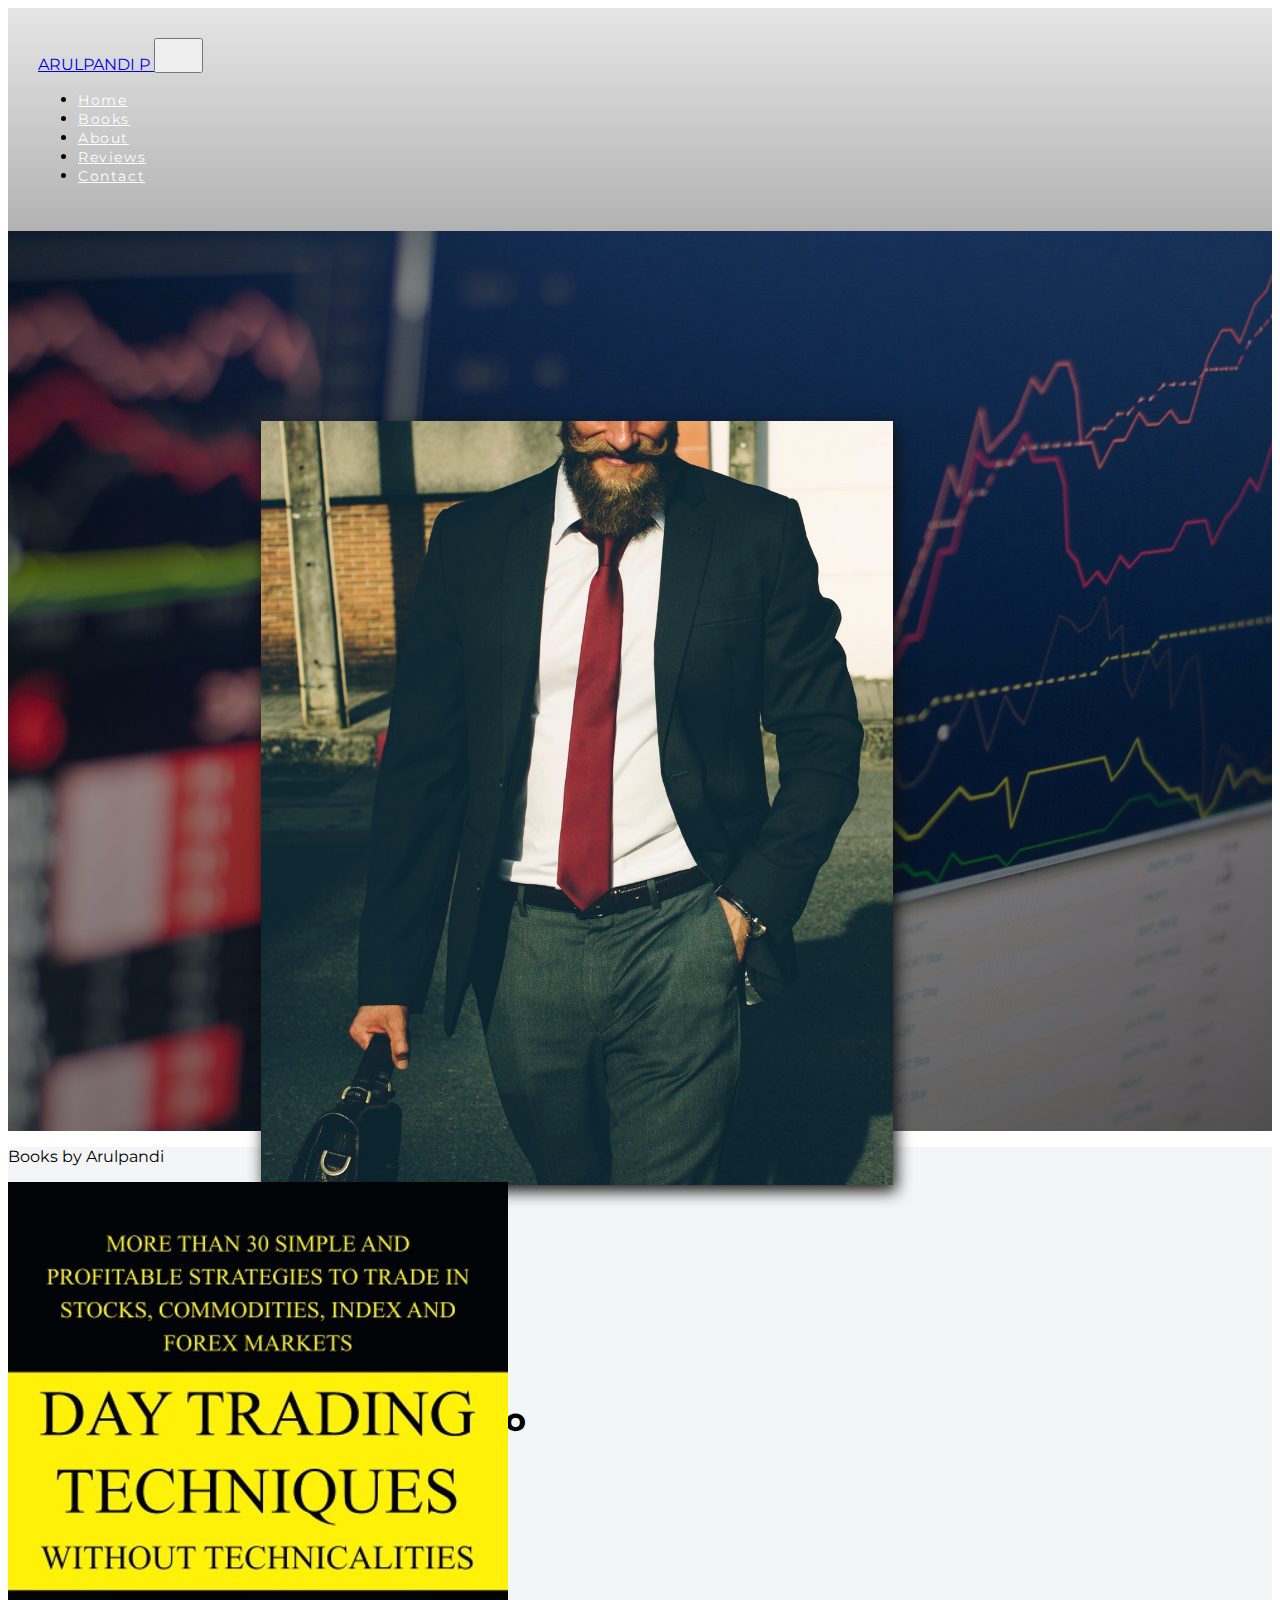
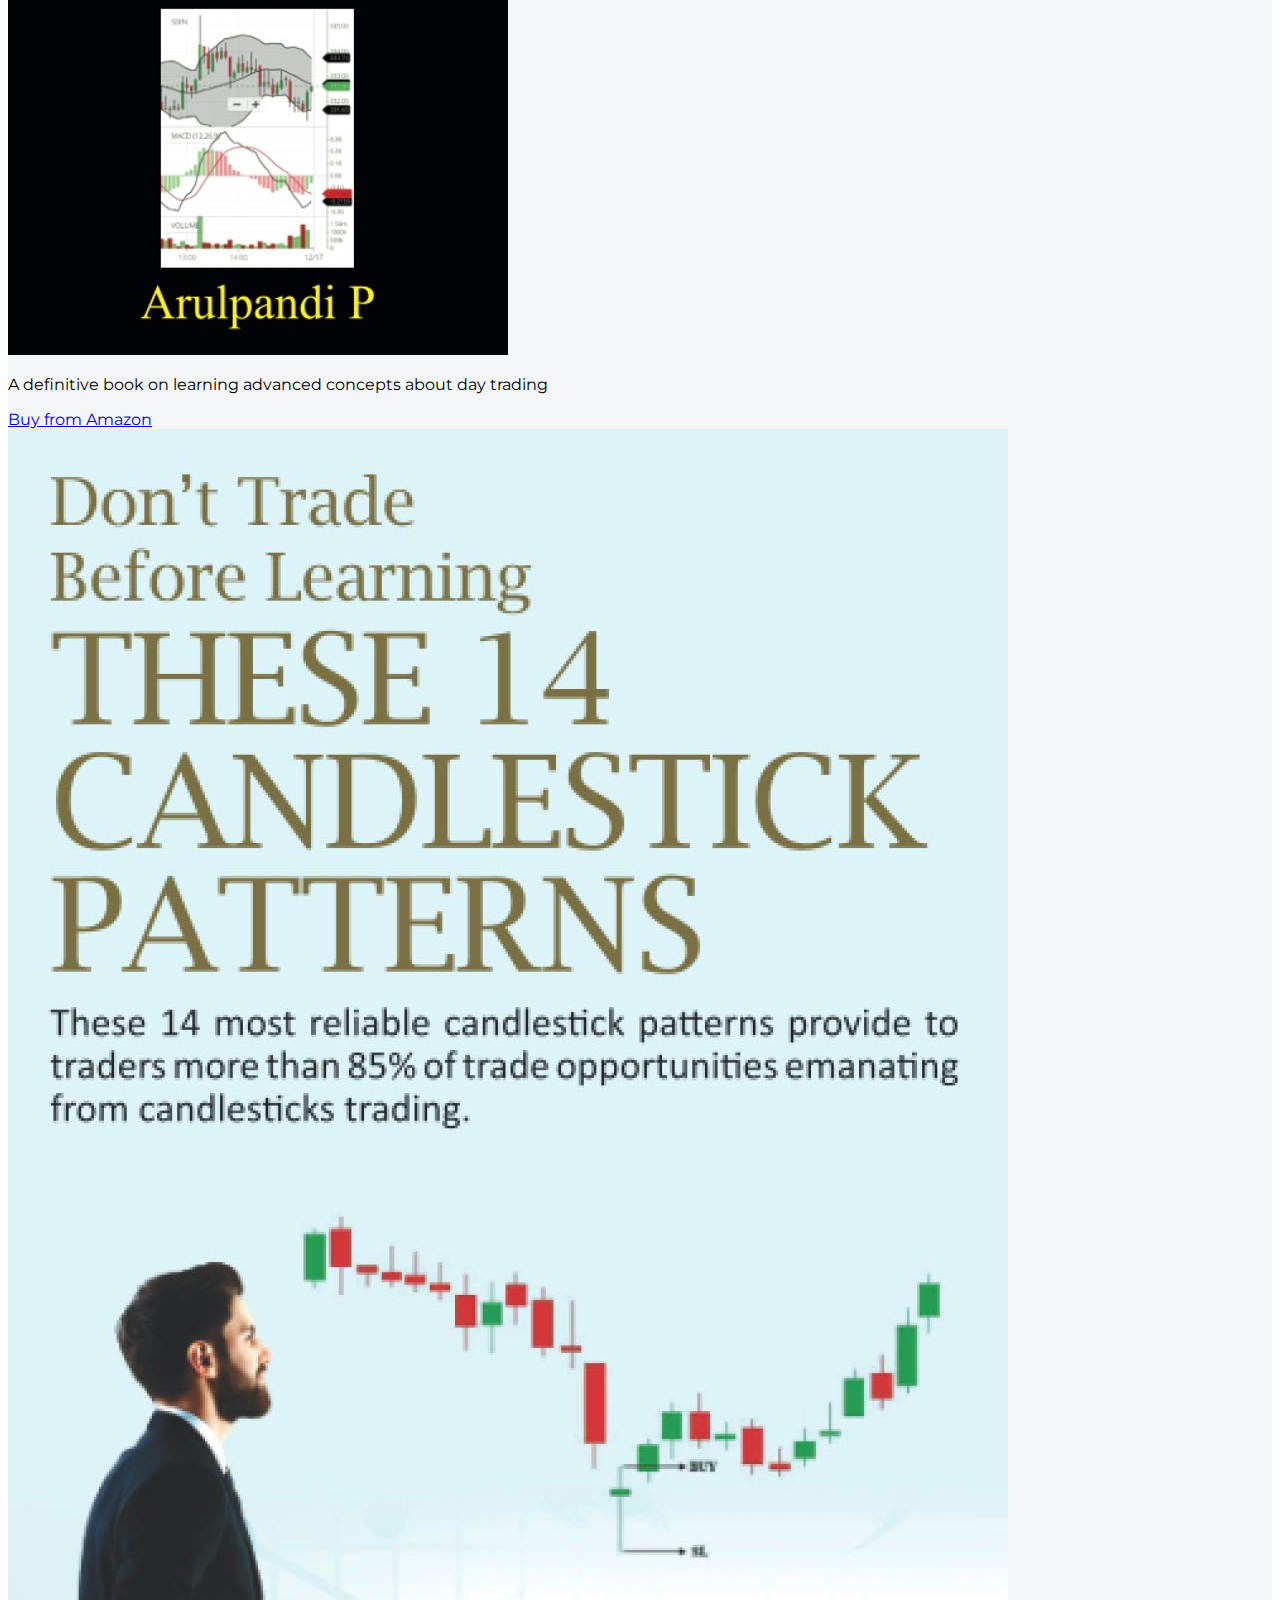
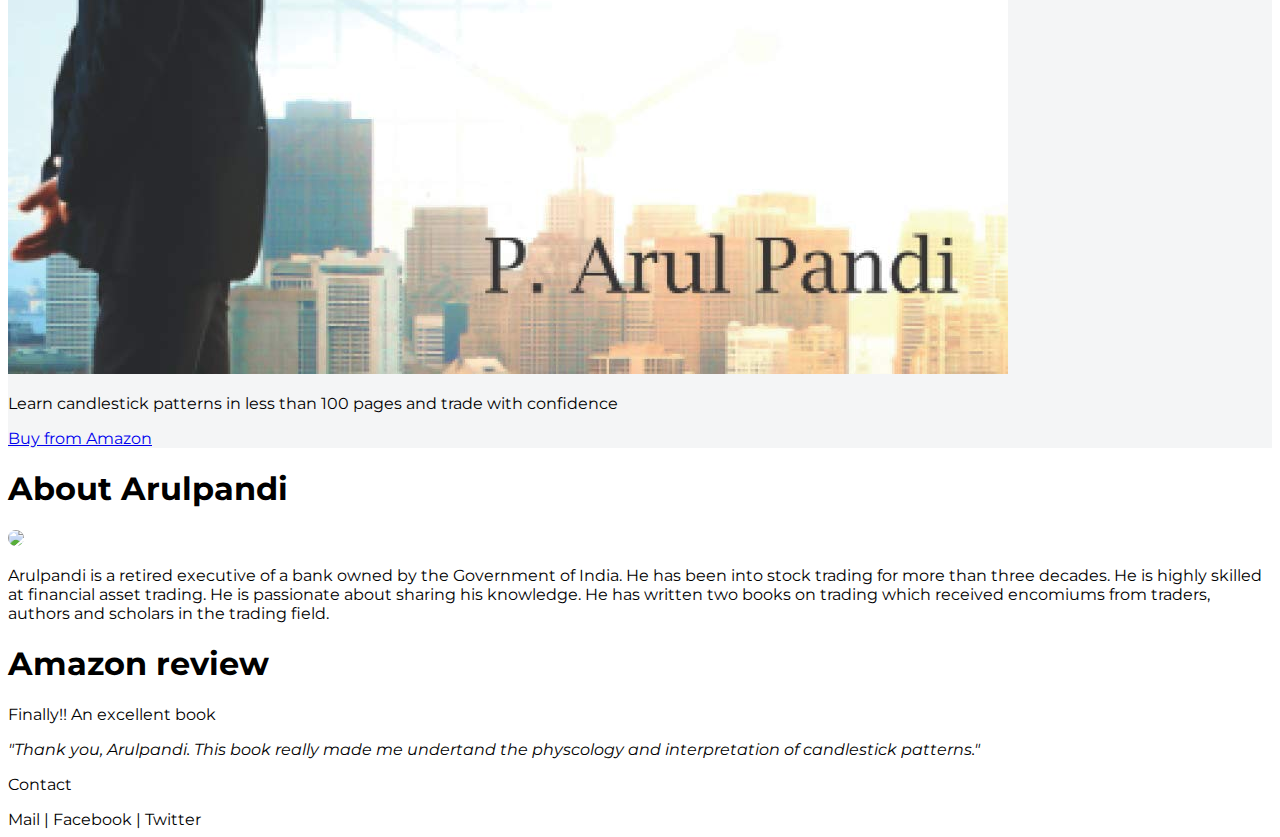
==== Author Arulpandi/index.html @ 9d781ee5 "author arulpandi webdesign" ====
<!DOCTYPE html>
<html lang="en">
<head>
  <meta charset="UTF-8">
  <meta name="viewport" content="width=device-width, initial-scale=1.0">
  <meta http-equiv="X-UA-Compatible" content="ie=edge">
  <link rel="icon" href="images/title-img.png">
  <link rel="stylesheet" href="https://stackpath.bootstrapcdn.com/bootstrap/4.1.0/css/bootstrap.min.css" integrity="sha384-9gVQ4dYFwwWSjIDZnLEWnxCjeSWFphJiwGPXr1jddIhOegiu1FwO5qRGvFXOdJZ4" crossorigin="anonymous">
  <script defer src="https://use.fontawesome.com/releases/v5.0.10/js/all.js" integrity="sha384-slN8GvtUJGnv6ca26v8EzVaR9DC58QEwsIk9q1QXdCU8Yu8ck/tL/5szYlBbqmS+" crossorigin="anonymous"></script>
  <link href="https://fonts.googleapis.com/css?family=Montserrat" rel="stylesheet">
  <link rel="stylesheet" href="style.css">
  <title>Arulpandi</title>
</head>
<body>
  
  <!-- Header contains the background image and navbar-->
  <!-- navbar -->
  <nav class="navbar navbar-expand-lg fixed-top nav-menu">
    <!-- navbar brand begin -->
    <a href="#" class="navbar-brand text-light">
      <span class="h2 font-weight-bold">A</span>RULPANDI <span class="h2 font-weight-bold">P</span>
    </a>
    <!-- navbar brand end -->

    <!-- hamburger menu button begin -->
    <button type="button" class="navbar-toggler nav-button" data-toggle="collapse" data-target="#myNavbar" >
      <div class="bg-light line1"></div>
      <div class="bg-light line2"></div>
      <div class="bg-light line3"></div>
    </button>
    <!-- End of hamburger menu  -->

    <!-- Navbar menu items -->
    <div class="collapse navbar-collapse justify-content-end font-weight-bold text-uppercase" id="myNavbar">
      <ul class="navbar-nav">
        <li class="nav-item">
          <a href="#home" class="nav-link m-2 menu-item">Home</a>
        </li>
        <li class="nav-item">
          <a href="#books" class="nav-link m-2 menu-item">Books</a>
        </li>
        <li class="nav-item">
          <a href="#about" class="nav-link m-2 menu-item">About</a>
        </li>
        <li class="nav-item">
          <a href="#reviews" class="nav-link m-2 menu-item">Reviews</a>
        </li>
        <li class="nav-item">
          <a href="#contact" class="nav-link m-2 menu-item">Contact</a>
        </li>
      </ul>
    </div>
    <!-- End of Navbar menu items -->
  </nav>
  <!-- end of navbar  -->

  <div class="container-fluid" id="home">
    <div class="row header--container">
      <div class="col-md-6 text-md-right text-center align-self-md-center align-self-end text-light">
        <img class="banner--photo" src="images/business.jpeg">            
      </div>
      <div class="col-md-6 text-md-left text-center align-self-md-center align-self-start text-light">
          <h1 class="display-5 banner--text">I'll teach you to trade like a <span class="display-4">Pro</span></h1>
      </div>
    </div>
  </div>

  <section>
    <div class="container-fluid" style="background-color: rgb(244,245,246);" id="books">
      <div class="row p-5">
        <div class="col">
          <p class="display-4 text-center">Books by Arulpandi</p>
        </div>
      </div>
      <div class="row pb-5">
        <div class="col-md-6 pb-5">
          <div class="card w-75 m-auto">
            <img class= "card-img-top" src="images/book1.jpeg"  alt="book 1">
            <div class="card-body text-center">
              <p class="card-text">A definitive book on learning advanced concepts about day trading</p>
              <a href="https://www.amazon.com/Day-Trading-Techniques-Without-Technicalities-ebook/dp/B08BS3DQZN/ref=sr_1_4?dchild=1&qid=1627945131&sr=8-4" class="btn btn-primary">Buy from Amazon</a>
            </div>
          </div>
        </div>

        <div class="col-md-6">
          <div class="card w-75 m-auto">
            <img class= "card-img-top" src="images/book2.jpeg" alt="book 1">
            <div class="card-body text-center">
              <p class="card-text">Learn candlestick patterns in less than 100 pages and trade with confidence</p>
              <a href="https://www.amazon.com/gp/product/B08TJ3BPJZ/ref=dbs_a_def_rwt_hsch_vapi_tkin_p1_i0" class="btn btn-primary">Buy from Amazon</a>
            </div>
          </div>
        </div>

      </div>
    </div>  
</section>

<section>
  <div class="container" id="about">
    <div class="row">
      <div class="col m-3">
        <h1 class="display-4 text-center">About Arulpandi</h1>
      </div>
    </div>
    <div class="row">
      <div class="col-md-4 m-auto">
        <img src="images/solo2.JPG" class="img--about w-md-75 p-3">
      </div>
      <div class="col-md-8 p-5 text-md-left text-center">
        <p class="lead">Arulpandi is a retired executive of a bank owned by the Government of India. He has been into stock trading for more than
          three decades. He is highly skilled at financial asset trading. He is passionate about sharing his knowledge. He has written two books on 
          trading which received encomiums from traders, authors and scholars in the trading field.
        </p>
      </div>
    </div>
  </div>
</section>

<section>
  <div class="container-fluid" id="reviews">
    <div class="row bg-warning">
      <div class="col">
        <h1 class="display-4 text-muted text-center m-5">Amazon review</h1>
        <p class="h4 p-2">Finally!! An excellent book</p>
        <p class="p-2 text-center"><em>"Thank you, Arulpandi. This book really made me undertand the physcology and interpretation of candlestick patterns."</em></p>
      </div>
    </div>
  </div>
</section>

<footer id="contact">
  <p class="h3 text-center m-3">Contact</p>
  <div class="text-center mb-3">
    Mail | Facebook | Twitter
  </div>
</footer>

  <script src="https://code.jquery.com/jquery-3.6.0.js" integrity="sha256-H+K7U5CnXl1h5ywQfKtSj8PCmoN9aaq30gDh27Xc0jk=" crossorigin="anonymous"></script>
  <script src="https://cdnjs.cloudflare.com/ajax/libs/popper.js/1.14.0/umd/popper.min.js" integrity="sha384-cs/chFZiN24E4KMATLdqdvsezGxaGsi4hLGOzlXwp5UZB1LY//20VyM2taTB4QvJ" crossorigin="anonymous"></script>
  <script src="https://stackpath.bootstrapcdn.com/bootstrap/4.1.0/js/bootstrap.min.js" integrity="sha384-uefMccjFJAIv6A+rW+L4AHf99KvxDjWSu1z9VI8SKNVmz4sk7buKt/6v9KI65qnm" crossorigin="anonymous"></script>
  <script src="script.js"></script>
</body>
</html>
---- Author Arulpandi/style.css ----
body {
  font-family: 'Montserrat', sans-serif;
}

.nav-menu {
  background: linear-gradient(rgba(0,0,0,0.1), rgba(0,0,0,0.3));
  padding: 30px;
  transition: all .4s;
}

.menu-item {
  font-size: 0.9rem;
  letter-spacing: 0.1rem;
  color: white;
  transition: color .8s;
}

/*To create the three lines of the hamburger icon */
.line1, .line2, .line3 { 
  width: 23px;
  height: 3px;
  margin: 5px;
}

/*To converte the hamburger button's three lines to two line cross button */
.change .line1  { 
  transform: rotate(-45deg) translate(-5px, 6px);
  transition: all .4s;
}
.change .line2 {
  opacity: 0;
}
.change .line3 {
  transform: rotate(45deg) translate(-5px, -6px);
  transition: all .4s;
}

/* Apply the following to the nav tag once the scroll value reaches 200 and above.*/
.nav-scroll {
  /*Reduce the top/bottom padding to 0px. Leave the left/right padding as 30px */
  padding: 0px 30px; 
  background: linear-gradient(rgba(0,0,0,.6), rgba(0,0,0,.7));
  transition: all .4s;
}

.header--container {
  height: 100vh;
  background: linear-gradient(rgba(0,0,0,.3), rgba(0,0,0,.5)), url(images/header-main.jpg);
  background-repeat: no-repeat;
  background-position-x: center;
  background-position-y: center;
  background-size: cover; 
}

.banner--photo {
  margin: 15% 20%;
  animation-name: anim;
  animation-duration: 2s;
  max-width: 50%;
  min-width: 40%;
  box-shadow: 3px 6px 15px #111;
}

.banner--text{
  animation-name: anim;
  animation-duration: 2s;
  animation-delay: .7s; 
  animation-fill-mode: backwards; 
}

@keyframes anim {
  0% { /* starting point */
    transform: translateX(-100px);
    opacity: 0; /*hides the element */
  }
  100% { /* end point*/
    transform: translateX(0);
    opacity: 1;
  }
}

.img--about {
  border-radius: 50%;
  width: 100%;
}

.img--card {
  width: 70%;
}
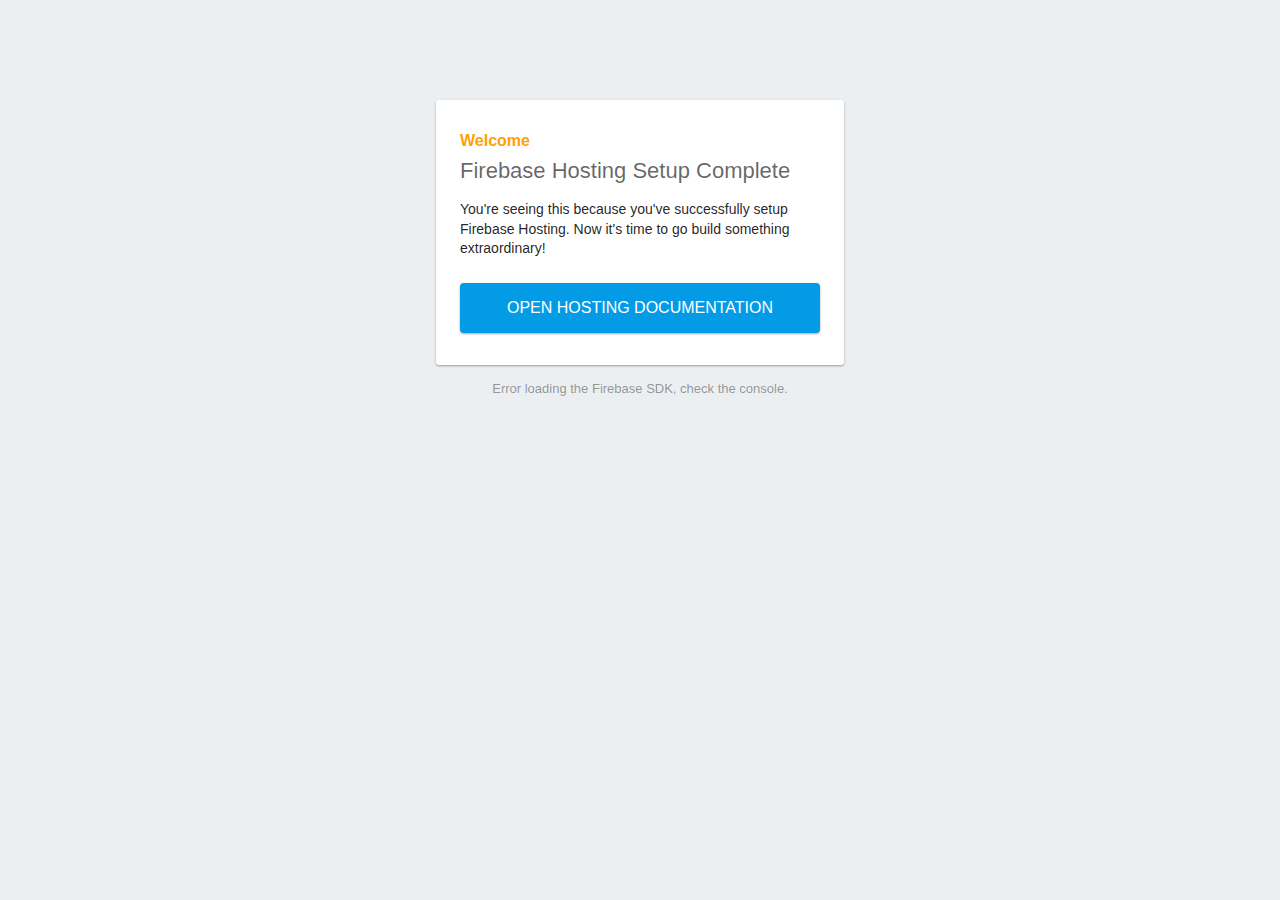
==== commit a1baed23: "firebase deployment" ====
--- a/Author Arulpandi/index.html
+++ b/Author Arulpandi/index.html
@@ -1,192 +1,89 @@
-<!DOCTYPE html>
-<html lang="en">
-<head>
-  <meta charset="UTF-8">
-  <meta name="viewport" content="width=device-width, initial-scale=1.0">
-  <meta http-equiv="X-UA-Compatible" content="ie=edge">
-  <link rel="icon" href="images/title-img.png">
-  <link rel="stylesheet" href="https://stackpath.bootstrapcdn.com/bootstrap/4.1.0/css/bootstrap.min.css" integrity="sha384-9gVQ4dYFwwWSjIDZnLEWnxCjeSWFphJiwGPXr1jddIhOegiu1FwO5qRGvFXOdJZ4" crossorigin="anonymous">
-  <script defer src="https://use.fontawesome.com/releases/v5.0.10/js/all.js" integrity="sha384-slN8GvtUJGnv6ca26v8EzVaR9DC58QEwsIk9q1QXdCU8Yu8ck/tL/5szYlBbqmS+" crossorigin="anonymous"></script>
-  <link href="https://fonts.googleapis.com/css?family=Montserrat" rel="stylesheet">
-  <link rel="stylesheet" href="style.css">
-  <title>Arulpandi</title>
-</head>
-<body>
-  
-  <!-- Header contains the background image and navbar-->
-  <!-- navbar -->
-  <nav class="navbar navbar-expand-lg fixed-top nav-menu">
-    <!-- navbar brand begin -->
-    <a href="#" class="navbar-brand text-light">
-      <span class="h2 font-weight-bold">A</span>RULPANDI <span class="h2 font-weight-bold">P</span>
-    </a>
-    <!-- navbar brand end -->
-
-    <!-- hamburger menu button begin -->
-    <button type="button" class="navbar-toggler nav-button" data-toggle="collapse" data-target="#myNavbar" >
-      <div class="bg-light line1"></div>
-      <div class="bg-light line2"></div>
-      <div class="bg-light line3"></div>
-    </button>
-    <!-- End of hamburger menu  -->
-
-    <!-- Navbar menu items -->
-    <div class="collapse navbar-collapse justify-content-end font-weight-bold text-uppercase" id="myNavbar">
-      <ul class="navbar-nav">
-        <li class="nav-item">
-          <a href="#home" class="nav-link m-2 menu-item">Home</a>
-        </li>
-        <li class="nav-item">
-          <a href="#books" class="nav-link m-2 menu-item">Books</a>
-        </li>
-        <li class="nav-item">
-          <a href="#about" class="nav-link m-2 menu-item">About</a>
-        </li>
-        <li class="nav-item">
-          <a href="#reviews" class="nav-link m-2 menu-item">Reviews</a>
-        </li>
-        <li class="nav-item">
-          <a href="#contact" class="nav-link m-2 menu-item">Contact</a>
-        </li>
-      </ul>
-    </div>
-    <!-- End of Navbar menu items -->
-  </nav>
-  <!-- end of navbar  -->
-
-  <div class="container-fluid" id="home">
-    <div class="row header--container">
-      <div class="col-md-6 text-md-right text-center align-self-md-center align-self-end text-light">
-        <img class="banner--photo" src="images/business.jpeg">            
-      </div>
-      <div class="col-md-6 text-md-left text-center align-self-md-center align-self-start text-light">
-          <h1 class="display-5 banner--text">I'll teach you to trade like a <span class="display-4">Pro</span></h1>
-      </div>
-    </div>
-  </div>
-
-  <section>
-    <div class="container-fluid" style="background-color: rgb(244,245,246);" id="books">
-      <div class="row p-5">
-        <div class="col">
-          <p class="display-4 text-center">Books by Arulpandi</p>
-        </div>
-      </div>
-      <div class="row pb-5">
-        <div class="col-md-6 pb-5">
-          <div class="card w-75 m-auto">
-            <img class= "card-img-top" src="images/book1.jpeg"  alt="book 1">
-            <div class="card-body text-center">
-              <p class="card-text">A definitive book on learning advanced concepts about day trading</p>
-              <a href="https://www.amazon.com/Day-Trading-Techniques-Without-Technicalities-ebook/dp/B08BS3DQZN/ref=sr_1_4?dchild=1&qid=1627945131&sr=8-4" class="btn btn-primary">Buy from Amazon</a>
-            </div>
-          </div>
-        </div>
-
-        <div class="col-md-6">
-          <div class="card w-75 m-auto">
-            <img class= "card-img-top" src="images/book2.jpeg" alt="book 1">
-            <div class="card-body text-center">
-              <p class="card-text">Learn candlestick patterns in less than 100 pages and trade with confidence</p>
-              <a href="https://www.amazon.com/gp/product/B08TJ3BPJZ/ref=dbs_a_def_rwt_hsch_vapi_tkin_p1_i0" class="btn btn-primary">Buy from Amazon</a>
-            </div>
-          </div>
-        </div>
-
-      </div>
-    </div>  
-</section>
-
-<section>
-  <div class="container" id="about">
-    <div class="row">
-      <div class="col m-3">
-        <h1 class="display-4 text-center">About Arulpandi</h1>
-      </div>
-    </div>
-    <div class="row">
-      <div class="col-md-4 m-auto">
-        <img src="images/solo2.JPG" class="img--about w-md-75 p-3">
-      </div>
-      <div class="col-md-8 p-5 text-md-left text-center">
-        <p class="lead">Arulpandi is a retired executive of a bank owned by the Government of India. He has been into stock trading for more than
-          three decades. He is highly skilled at financial asset trading. He is passionate about sharing his knowledge. He has written two books on 
-          trading which received encomiums from traders, authors and scholars in the trading field.
-        </p>
-      </div>
-    </div>
-  </div>
-</section>
-
-<section>
-  <div class="container-fluid" id="reviews">
-    <div class="row bg-warning">
-      <div class="col">
-        <h1 class="display-4 text-muted text-center m-5">Amazon review</h1>
-        <p class="h4 p-2">Finally!! An excellent book</p>
-        <p class="p-2 text-center"><em>"Thank you, Arulpandi. This book really made me undertand the physcology and interpretation of candlestick patterns."</em></p>
-      </div>
-    </div>
-  </div>
-</section>
-
-<footer id="contact">
-  <p class="h3 text-center m-3">Contact</p>
-  <div class="text-center mb-3">
-    Mail | Facebook | Twitter
-  </div>
-</footer>
-
-  <script src="https://code.jquery.com/jquery-3.6.0.js" integrity="sha256-H+K7U5CnXl1h5ywQfKtSj8PCmoN9aaq30gDh27Xc0jk=" crossorigin="anonymous"></script>
-  <script src="https://cdnjs.cloudflare.com/ajax/libs/popper.js/1.14.0/umd/popper.min.js" integrity="sha384-cs/chFZiN24E4KMATLdqdvsezGxaGsi4hLGOzlXwp5UZB1LY//20VyM2taTB4QvJ" crossorigin="anonymous"></script>
-  <script src="https://stackpath.bootstrapcdn.com/bootstrap/4.1.0/js/bootstrap.min.js" integrity="sha384-uefMccjFJAIv6A+rW+L4AHf99KvxDjWSu1z9VI8SKNVmz4sk7buKt/6v9KI65qnm" crossorigin="anonymous"></script>
-  <script src="script.js"></script>
-</body>
-</html>
-
-
-
-
-
-
-
-
-
-
-
-
-
-
-
-
-
-
-
-
-
-
-
-
-
-
-
-
-
-
-
-
-
-
-
-
-
-
-
-
-
-
-
-
-
-
-
+<!DOCTYPE html>
+<html>
+  <head>
+    <meta charset="utf-8">
+    <meta name="viewport" content="width=device-width, initial-scale=1">
+    <title>Welcome to Firebase Hosting</title>
+
+    <!-- update the version number as needed -->
+    <script defer src="/__/firebase/8.8.1/firebase-app.js"></script>
+    <!-- include only the Firebase features as you need -->
+    <script defer src="/__/firebase/8.8.1/firebase-auth.js"></script>
+    <script defer src="/__/firebase/8.8.1/firebase-database.js"></script>
+    <script defer src="/__/firebase/8.8.1/firebase-firestore.js"></script>
+    <script defer src="/__/firebase/8.8.1/firebase-functions.js"></script>
+    <script defer src="/__/firebase/8.8.1/firebase-messaging.js"></script>
+    <script defer src="/__/firebase/8.8.1/firebase-storage.js"></script>
+    <script defer src="/__/firebase/8.8.1/firebase-analytics.js"></script>
+    <script defer src="/__/firebase/8.8.1/firebase-remote-config.js"></script>
+    <script defer src="/__/firebase/8.8.1/firebase-performance.js"></script>
+    <!-- 
+      initialize the SDK after all desired features are loaded, set useEmulator to false
+      to avoid connecting the SDK to running emulators.
+    -->
+    <script defer src="/__/firebase/init.js?useEmulator=true"></script>
+
+    <style media="screen">
+      body { background: #ECEFF1; color: rgba(0,0,0,0.87); font-family: Roboto, Helvetica, Arial, sans-serif; margin: 0; padding: 0; }
+      #message { background: white; max-width: 360px; margin: 100px auto 16px; padding: 32px 24px; border-radius: 3px; }
+      #message h2 { color: #ffa100; font-weight: bold; font-size: 16px; margin: 0 0 8px; }
+      #message h1 { font-size: 22px; font-weight: 300; color: rgba(0,0,0,0.6); margin: 0 0 16px;}
+      #message p { line-height: 140%; margin: 16px 0 24px; font-size: 14px; }
+      #message a { display: block; text-align: center; background: #039be5; text-transform: uppercase; text-decoration: none; color: white; padding: 16px; border-radius: 4px; }
+      #message, #message a { box-shadow: 0 1px 3px rgba(0,0,0,0.12), 0 1px 2px rgba(0,0,0,0.24); }
+      #load { color: rgba(0,0,0,0.4); text-align: center; font-size: 13px; }
+      @media (max-width: 600px) {
+        body, #message { margin-top: 0; background: white; box-shadow: none; }
+        body { border-top: 16px solid #ffa100; }
+      }
+    </style>
+  </head>
+  <body>
+    <div id="message">
+      <h2>Welcome</h2>
+      <h1>Firebase Hosting Setup Complete</h1>
+      <p>You're seeing this because you've successfully setup Firebase Hosting. Now it's time to go build something extraordinary!</p>
+      <a target="_blank" href="https://firebase.google.com/docs/hosting/">Open Hosting Documentation</a>
+    </div>
+    <p id="load">Firebase SDK Loading&hellip;</p>
+
+    <script>
+      document.addEventListener('DOMContentLoaded', function() {
+        const loadEl = document.querySelector('#load');
+        // // 🔥🔥🔥🔥🔥🔥🔥🔥🔥🔥🔥🔥🔥🔥🔥🔥🔥🔥🔥🔥🔥🔥🔥🔥🔥🔥🔥🔥🔥🔥🔥
+        // // The Firebase SDK is initialized and available here!
+        //
+        // firebase.auth().onAuthStateChanged(user => { });
+        // firebase.database().ref('/path/to/ref').on('value', snapshot => { });
+        // firebase.firestore().doc('/foo/bar').get().then(() => { });
+        // firebase.functions().httpsCallable('yourFunction')().then(() => { });
+        // firebase.messaging().requestPermission().then(() => { });
+        // firebase.storage().ref('/path/to/ref').getDownloadURL().then(() => { });
+        // firebase.analytics(); // call to activate
+        // firebase.analytics().logEvent('tutorial_completed');
+        // firebase.performance(); // call to activate
+        //
+        // // 🔥🔥🔥🔥🔥🔥🔥🔥🔥🔥🔥🔥🔥🔥🔥🔥🔥🔥🔥🔥🔥🔥🔥🔥🔥🔥🔥🔥🔥🔥🔥
+
+        try {
+          let app = firebase.app();
+          let features = [
+            'auth', 
+            'database', 
+            'firestore',
+            'functions',
+            'messaging', 
+            'storage', 
+            'analytics', 
+            'remoteConfig',
+            'performance',
+          ].filter(feature => typeof app[feature] === 'function');
+          loadEl.textContent = `Firebase SDK loaded with ${features.join(', ')}`;
+        } catch (e) {
+          console.error(e);
+          loadEl.textContent = 'Error loading the Firebase SDK, check the console.';
+        }
+      });
+    </script>
+  </body>
+</html>
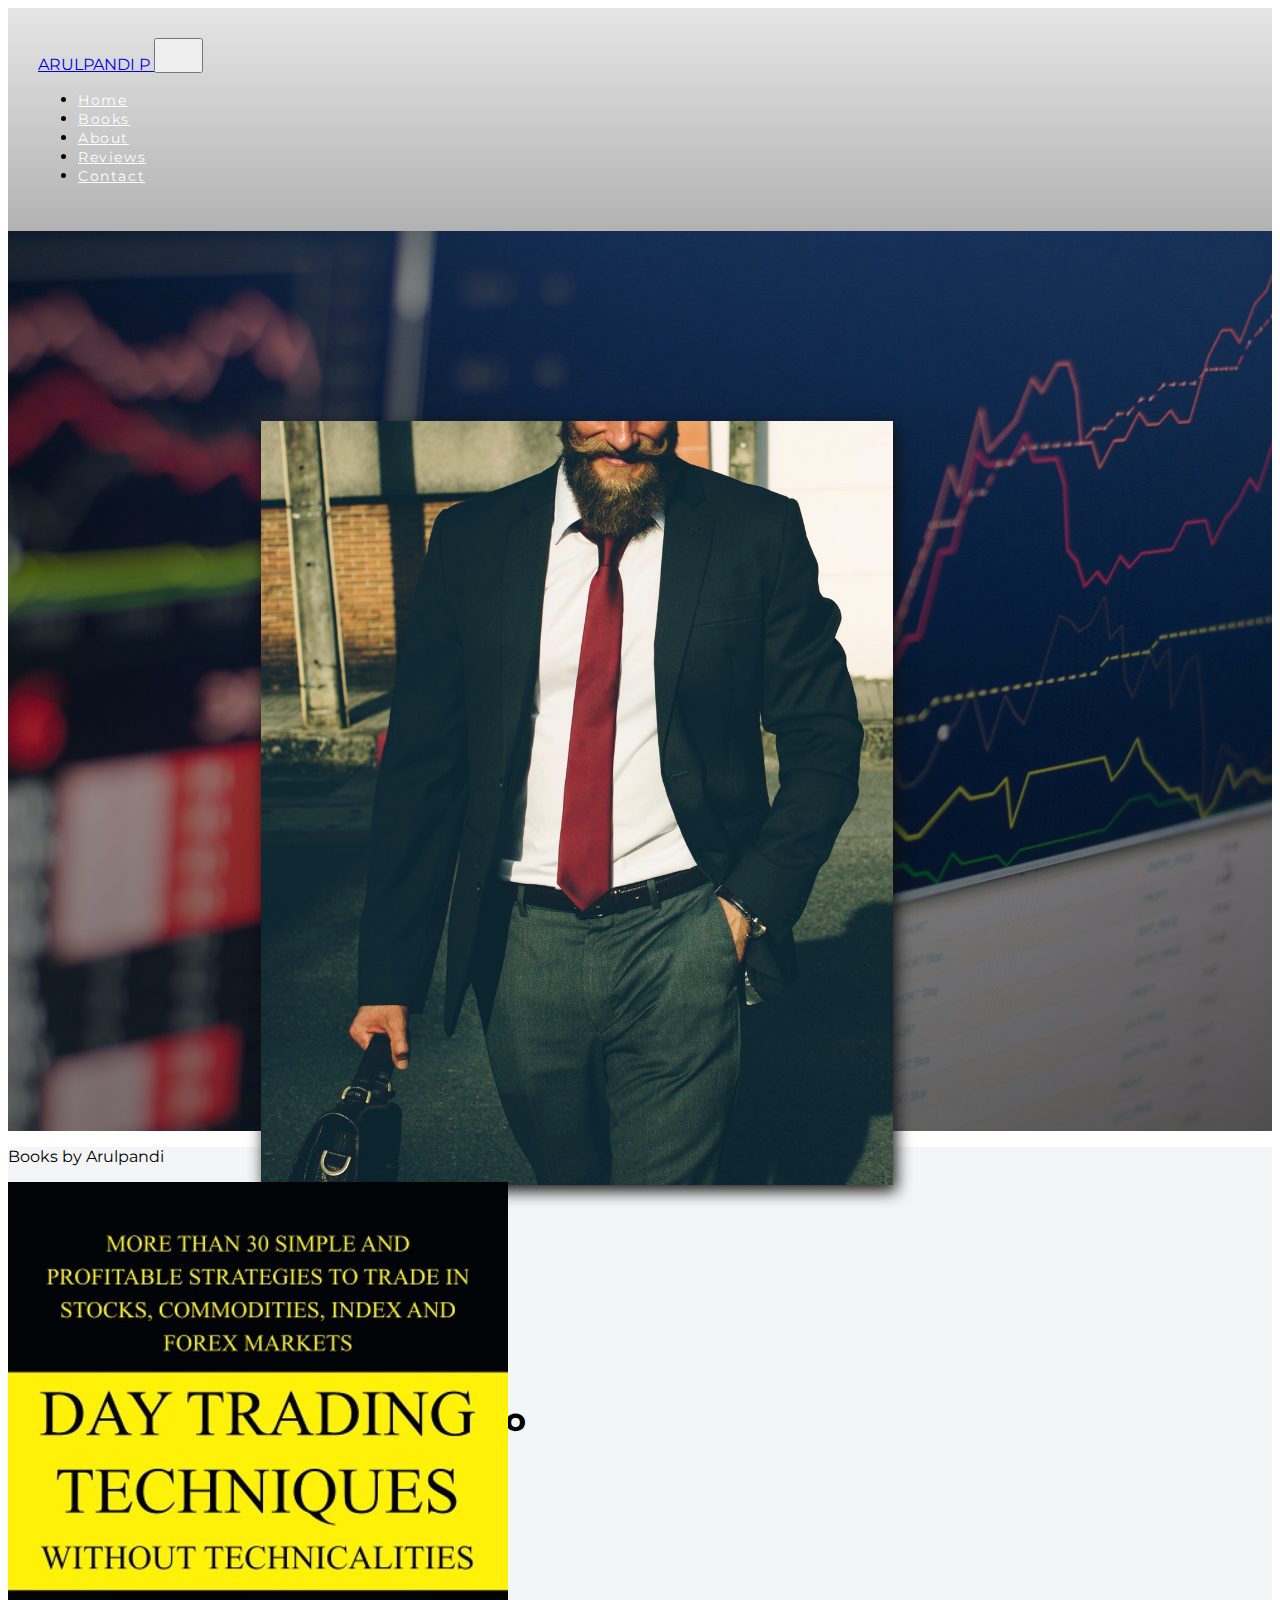
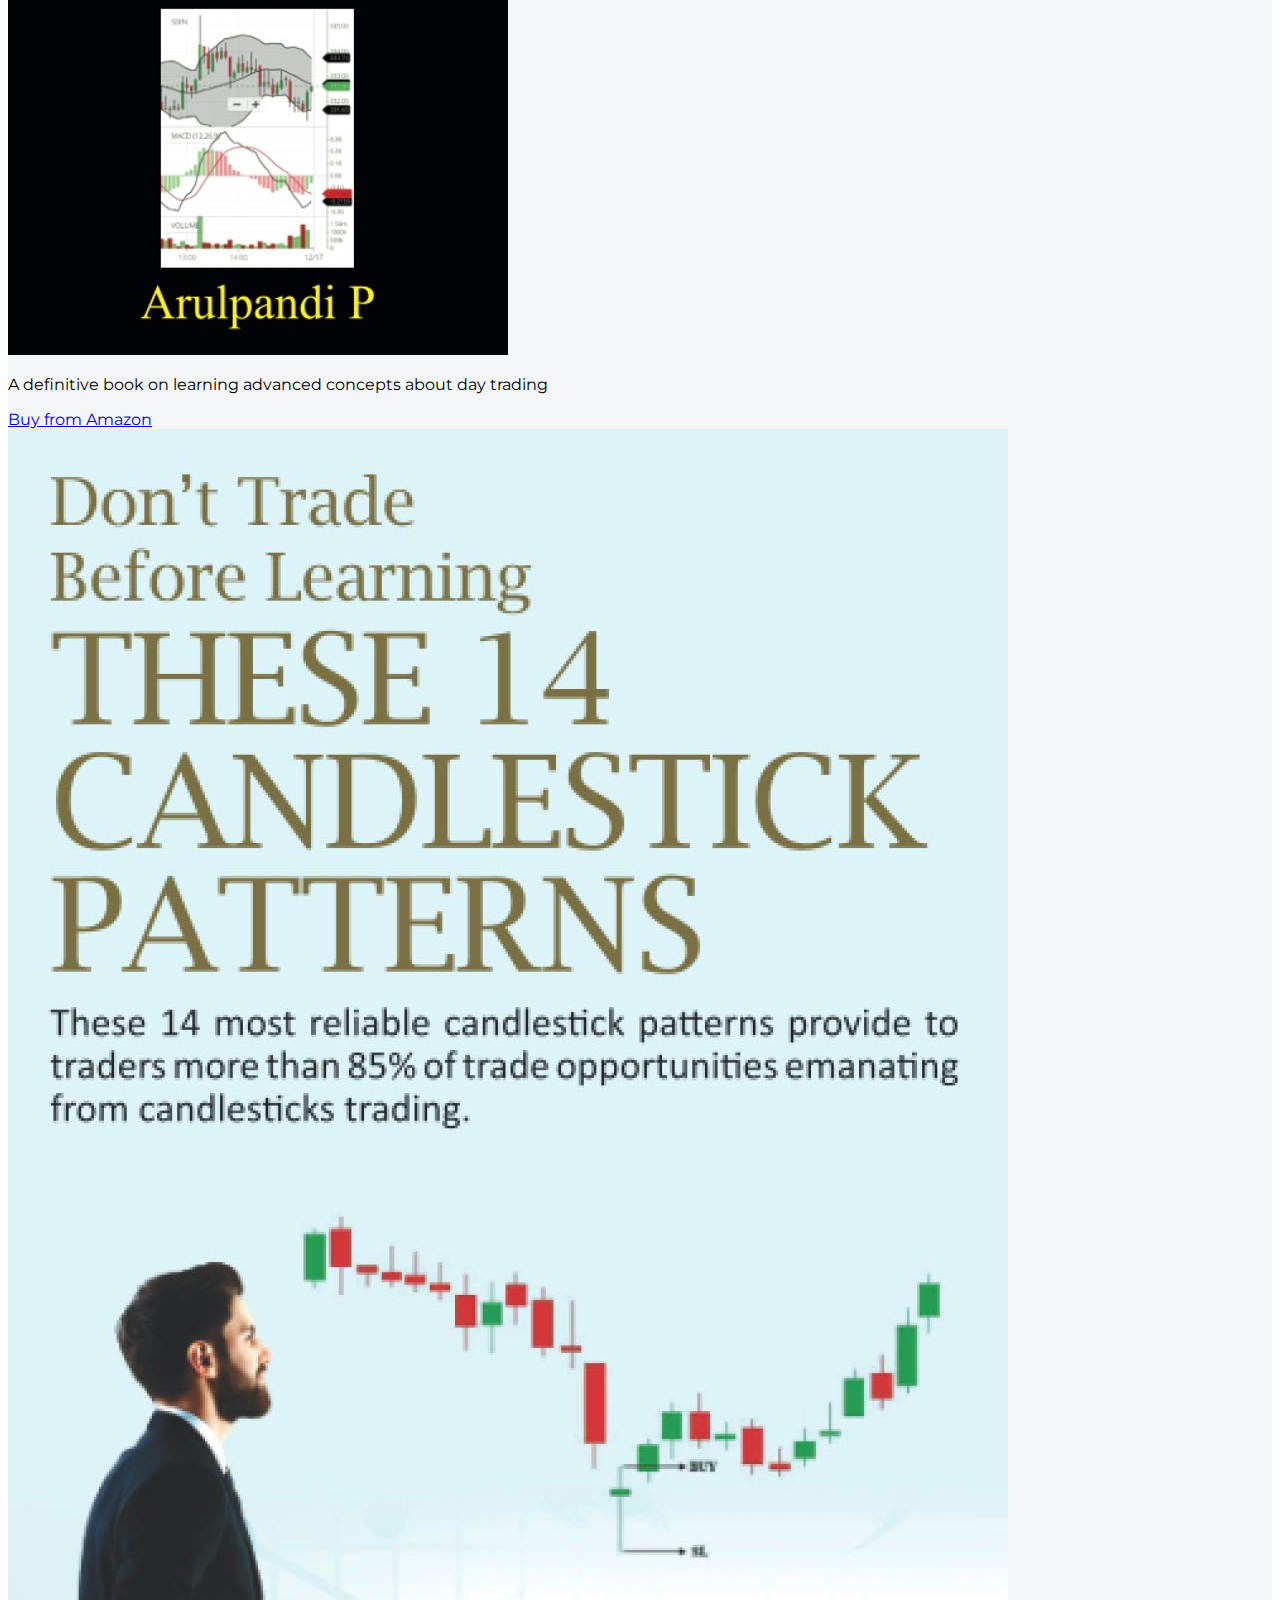
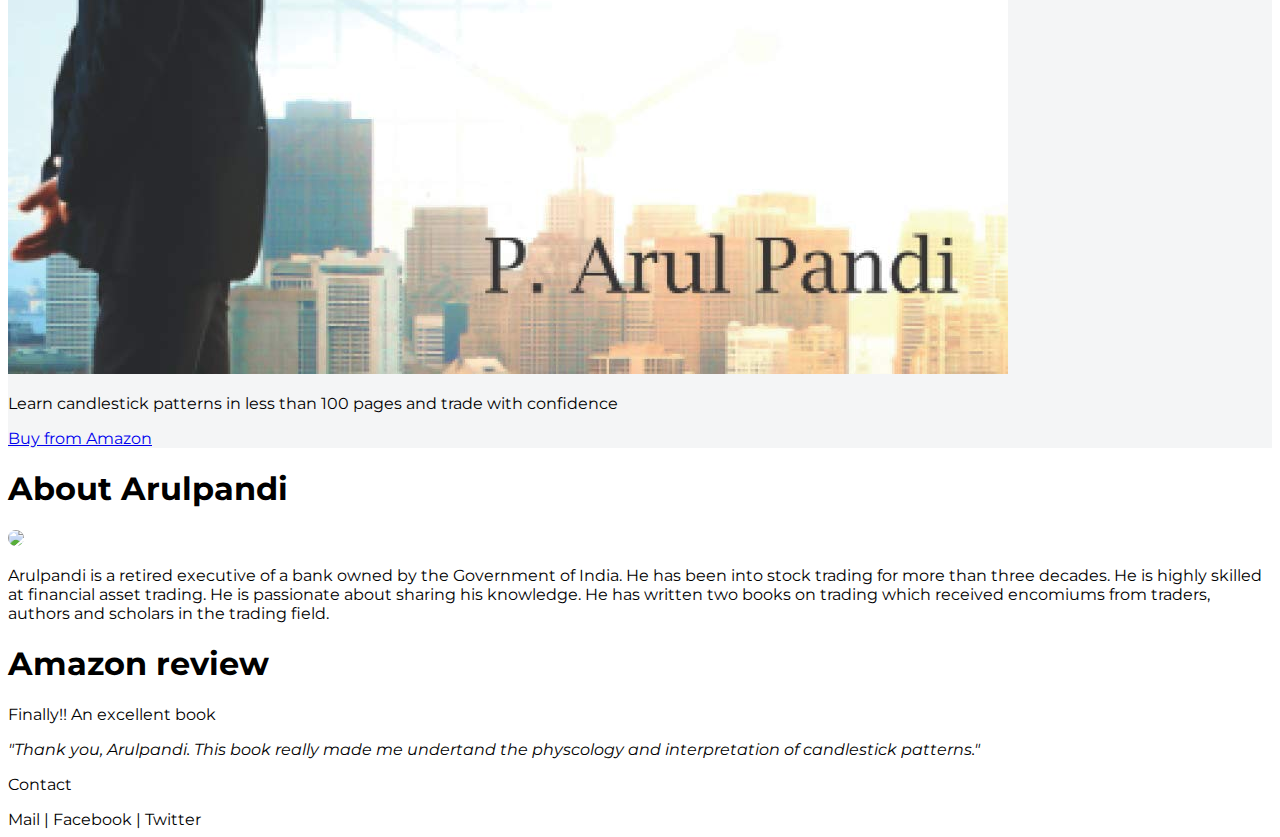
==== commit 2823e79e: "revert back to original" ====
--- a/Author Arulpandi/index.html
+++ b/Author Arulpandi/index.html
@@ -1,89 +1,192 @@
-<!DOCTYPE html>
-<html>
-  <head>
-    <meta charset="utf-8">
-    <meta name="viewport" content="width=device-width, initial-scale=1">
-    <title>Welcome to Firebase Hosting</title>
-
-    <!-- update the version number as needed -->
-    <script defer src="/__/firebase/8.8.1/firebase-app.js"></script>
-    <!-- include only the Firebase features as you need -->
-    <script defer src="/__/firebase/8.8.1/firebase-auth.js"></script>
-    <script defer src="/__/firebase/8.8.1/firebase-database.js"></script>
-    <script defer src="/__/firebase/8.8.1/firebase-firestore.js"></script>
-    <script defer src="/__/firebase/8.8.1/firebase-functions.js"></script>
-    <script defer src="/__/firebase/8.8.1/firebase-messaging.js"></script>
-    <script defer src="/__/firebase/8.8.1/firebase-storage.js"></script>
-    <script defer src="/__/firebase/8.8.1/firebase-analytics.js"></script>
-    <script defer src="/__/firebase/8.8.1/firebase-remote-config.js"></script>
-    <script defer src="/__/firebase/8.8.1/firebase-performance.js"></script>
-    <!-- 
-      initialize the SDK after all desired features are loaded, set useEmulator to false
-      to avoid connecting the SDK to running emulators.
-    -->
-    <script defer src="/__/firebase/init.js?useEmulator=true"></script>
-
-    <style media="screen">
-      body { background: #ECEFF1; color: rgba(0,0,0,0.87); font-family: Roboto, Helvetica, Arial, sans-serif; margin: 0; padding: 0; }
-      #message { background: white; max-width: 360px; margin: 100px auto 16px; padding: 32px 24px; border-radius: 3px; }
-      #message h2 { color: #ffa100; font-weight: bold; font-size: 16px; margin: 0 0 8px; }
-      #message h1 { font-size: 22px; font-weight: 300; color: rgba(0,0,0,0.6); margin: 0 0 16px;}
-      #message p { line-height: 140%; margin: 16px 0 24px; font-size: 14px; }
-      #message a { display: block; text-align: center; background: #039be5; text-transform: uppercase; text-decoration: none; color: white; padding: 16px; border-radius: 4px; }
-      #message, #message a { box-shadow: 0 1px 3px rgba(0,0,0,0.12), 0 1px 2px rgba(0,0,0,0.24); }
-      #load { color: rgba(0,0,0,0.4); text-align: center; font-size: 13px; }
-      @media (max-width: 600px) {
-        body, #message { margin-top: 0; background: white; box-shadow: none; }
-        body { border-top: 16px solid #ffa100; }
-      }
-    </style>
-  </head>
-  <body>
-    <div id="message">
-      <h2>Welcome</h2>
-      <h1>Firebase Hosting Setup Complete</h1>
-      <p>You're seeing this because you've successfully setup Firebase Hosting. Now it's time to go build something extraordinary!</p>
-      <a target="_blank" href="https://firebase.google.com/docs/hosting/">Open Hosting Documentation</a>
-    </div>
-    <p id="load">Firebase SDK Loading&hellip;</p>
-
-    <script>
-      document.addEventListener('DOMContentLoaded', function() {
-        const loadEl = document.querySelector('#load');
-        // // 🔥🔥🔥🔥🔥🔥🔥🔥🔥🔥🔥🔥🔥🔥🔥🔥🔥🔥🔥🔥🔥🔥🔥🔥🔥🔥🔥🔥🔥🔥🔥
-        // // The Firebase SDK is initialized and available here!
-        //
-        // firebase.auth().onAuthStateChanged(user => { });
-        // firebase.database().ref('/path/to/ref').on('value', snapshot => { });
-        // firebase.firestore().doc('/foo/bar').get().then(() => { });
-        // firebase.functions().httpsCallable('yourFunction')().then(() => { });
-        // firebase.messaging().requestPermission().then(() => { });
-        // firebase.storage().ref('/path/to/ref').getDownloadURL().then(() => { });
-        // firebase.analytics(); // call to activate
-        // firebase.analytics().logEvent('tutorial_completed');
-        // firebase.performance(); // call to activate
-        //
-        // // 🔥🔥🔥🔥🔥🔥🔥🔥🔥🔥🔥🔥🔥🔥🔥🔥🔥🔥🔥🔥🔥🔥🔥🔥🔥🔥🔥🔥🔥🔥🔥
-
-        try {
-          let app = firebase.app();
-          let features = [
-            'auth', 
-            'database', 
-            'firestore',
-            'functions',
-            'messaging', 
-            'storage', 
-            'analytics', 
-            'remoteConfig',
-            'performance',
-          ].filter(feature => typeof app[feature] === 'function');
-          loadEl.textContent = `Firebase SDK loaded with ${features.join(', ')}`;
-        } catch (e) {
-          console.error(e);
-          loadEl.textContent = 'Error loading the Firebase SDK, check the console.';
-        }
-      });
-    </script>
-  </body>
-</html>
+<!DOCTYPE html>
+<html lang="en">
+<head>
+  <meta charset="UTF-8">
+  <meta name="viewport" content="width=device-width, initial-scale=1.0">
+  <meta http-equiv="X-UA-Compatible" content="ie=edge">
+  <link rel="icon" href="images/title-img.png">
+  <link rel="stylesheet" href="https://stackpath.bootstrapcdn.com/bootstrap/4.1.0/css/bootstrap.min.css" integrity="sha384-9gVQ4dYFwwWSjIDZnLEWnxCjeSWFphJiwGPXr1jddIhOegiu1FwO5qRGvFXOdJZ4" crossorigin="anonymous">
+  <script defer src="https://use.fontawesome.com/releases/v5.0.10/js/all.js" integrity="sha384-slN8GvtUJGnv6ca26v8EzVaR9DC58QEwsIk9q1QXdCU8Yu8ck/tL/5szYlBbqmS+" crossorigin="anonymous"></script>
+  <link href="https://fonts.googleapis.com/css?family=Montserrat" rel="stylesheet">
+  <link rel="stylesheet" href="style.css">
+  <title>Arulpandi</title>
+</head>
+<body>
+  
+  <!-- Header contains the background image and navbar-->
+  <!-- navbar -->
+  <nav class="navbar navbar-expand-lg fixed-top nav-menu">
+    <!-- navbar brand begin -->
+    <a href="#" class="navbar-brand text-light">
+      <span class="h2 font-weight-bold">A</span>RULPANDI <span class="h2 font-weight-bold">P</span>
+    </a>
+    <!-- navbar brand end -->
+
+    <!-- hamburger menu button begin -->
+    <button type="button" class="navbar-toggler nav-button" data-toggle="collapse" data-target="#myNavbar" >
+      <div class="bg-light line1"></div>
+      <div class="bg-light line2"></div>
+      <div class="bg-light line3"></div>
+    </button>
+    <!-- End of hamburger menu  -->
+
+    <!-- Navbar menu items -->
+    <div class="collapse navbar-collapse justify-content-end font-weight-bold text-uppercase" id="myNavbar">
+      <ul class="navbar-nav">
+        <li class="nav-item">
+          <a href="#home" class="nav-link m-2 menu-item">Home</a>
+        </li>
+        <li class="nav-item">
+          <a href="#books" class="nav-link m-2 menu-item">Books</a>
+        </li>
+        <li class="nav-item">
+          <a href="#about" class="nav-link m-2 menu-item">About</a>
+        </li>
+        <li class="nav-item">
+          <a href="#reviews" class="nav-link m-2 menu-item">Reviews</a>
+        </li>
+        <li class="nav-item">
+          <a href="#contact" class="nav-link m-2 menu-item">Contact</a>
+        </li>
+      </ul>
+    </div>
+    <!-- End of Navbar menu items -->
+  </nav>
+  <!-- end of navbar  -->
+
+  <div class="container-fluid" id="home">
+    <div class="row header--container">
+      <div class="col-md-6 text-md-right text-center align-self-md-center align-self-end text-light">
+        <img class="banner--photo" src="images/business.jpeg">            
+      </div>
+      <div class="col-md-6 text-md-left text-center align-self-md-center align-self-start text-light">
+          <h1 class="display-5 banner--text">I'll teach you to trade like a <span class="display-4">Pro</span></h1>
+      </div>
+    </div>
+  </div>
+
+  <section>
+    <div class="container-fluid" style="background-color: rgb(244,245,246);" id="books">
+      <div class="row p-5">
+        <div class="col">
+          <p class="display-4 text-center">Books by Arulpandi</p>
+        </div>
+      </div>
+      <div class="row pb-5">
+        <div class="col-md-6 pb-5">
+          <div class="card w-75 m-auto">
+            <img class= "card-img-top" src="images/book1.jpeg"  alt="book 1">
+            <div class="card-body text-center">
+              <p class="card-text">A definitive book on learning advanced concepts about day trading</p>
+              <a href="https://www.amazon.com/Day-Trading-Techniques-Without-Technicalities-ebook/dp/B08BS3DQZN/ref=sr_1_4?dchild=1&qid=1627945131&sr=8-4" class="btn btn-primary">Buy from Amazon</a>
+            </div>
+          </div>
+        </div>
+
+        <div class="col-md-6">
+          <div class="card w-75 m-auto">
+            <img class= "card-img-top" src="images/book2.jpeg" alt="book 1">
+            <div class="card-body text-center">
+              <p class="card-text">Learn candlestick patterns in less than 100 pages and trade with confidence</p>
+              <a href="https://www.amazon.com/gp/product/B08TJ3BPJZ/ref=dbs_a_def_rwt_hsch_vapi_tkin_p1_i0" class="btn btn-primary">Buy from Amazon</a>
+            </div>
+          </div>
+        </div>
+
+      </div>
+    </div>  
+</section>
+
+<section>
+  <div class="container" id="about">
+    <div class="row">
+      <div class="col m-3">
+        <h1 class="display-4 text-center">About Arulpandi</h1>
+      </div>
+    </div>
+    <div class="row">
+      <div class="col-md-4 m-auto">
+        <img src="images/solo2.JPG" class="img--about w-md-75 p-3">
+      </div>
+      <div class="col-md-8 p-5 text-md-left text-center">
+        <p class="lead">Arulpandi is a retired executive of a bank owned by the Government of India. He has been into stock trading for more than
+          three decades. He is highly skilled at financial asset trading. He is passionate about sharing his knowledge. He has written two books on 
+          trading which received encomiums from traders, authors and scholars in the trading field.
+        </p>
+      </div>
+    </div>
+  </div>
+</section>
+
+<section>
+  <div class="container-fluid" id="reviews">
+    <div class="row bg-warning">
+      <div class="col">
+        <h1 class="display-4 text-muted text-center m-5">Amazon review</h1>
+        <p class="h4 p-2">Finally!! An excellent book</p>
+        <p class="p-2 text-center"><em>"Thank you, Arulpandi. This book really made me undertand the physcology and interpretation of candlestick patterns."</em></p>
+      </div>
+    </div>
+  </div>
+</section>
+
+<footer id="contact">
+  <p class="h3 text-center m-3">Contact</p>
+  <div class="text-center mb-3">
+    Mail | Facebook | Twitter
+  </div>
+</footer>
+
+  <script src="https://code.jquery.com/jquery-3.6.0.js" integrity="sha256-H+K7U5CnXl1h5ywQfKtSj8PCmoN9aaq30gDh27Xc0jk=" crossorigin="anonymous"></script>
+  <script src="https://cdnjs.cloudflare.com/ajax/libs/popper.js/1.14.0/umd/popper.min.js" integrity="sha384-cs/chFZiN24E4KMATLdqdvsezGxaGsi4hLGOzlXwp5UZB1LY//20VyM2taTB4QvJ" crossorigin="anonymous"></script>
+  <script src="https://stackpath.bootstrapcdn.com/bootstrap/4.1.0/js/bootstrap.min.js" integrity="sha384-uefMccjFJAIv6A+rW+L4AHf99KvxDjWSu1z9VI8SKNVmz4sk7buKt/6v9KI65qnm" crossorigin="anonymous"></script>
+  <script src="script.js"></script>
+</body>
+</html>
+
+
+
+
+
+
+
+
+
+
+
+
+
+
+
+
+
+
+
+
+
+
+
+
+
+
+
+
+
+
+
+
+
+
+
+
+
+
+
+
+
+
+
+
+
+
+
--- a/Author Arulpandi/style.css
+++ b/Author Arulpandi/style.css
@@ -0,0 +1,114 @@
+body {
+  font-family: 'Montserrat', sans-serif;
+}
+
+.nav-menu {
+  background: linear-gradient(rgba(0,0,0,0.1), rgba(0,0,0,0.3));
+  padding: 30px;
+  transition: all .4s;
+}
+
+.menu-item {
+  font-size: 0.9rem;
+  letter-spacing: 0.1rem;
+  color: white;
+  transition: color .8s;
+}
+
+/*To create the three lines of the hamburger icon */
+.line1, .line2, .line3 { 
+  width: 23px;
+  height: 3px;
+  margin: 5px;
+}
+
+/*To converte the hamburger button's three lines to two line cross button */
+.change .line1  { 
+  transform: rotate(-45deg) translate(-5px, 6px);
+  transition: all .4s;
+}
+.change .line2 {
+  opacity: 0;
+}
+.change .line3 {
+  transform: rotate(45deg) translate(-5px, -6px);
+  transition: all .4s;
+}
+
+/* Apply the following to the nav tag once the scroll value reaches 200 and above.*/
+.nav-scroll {
+  /*Reduce the top/bottom padding to 0px. Leave the left/right padding as 30px */
+  padding: 0px 30px; 
+  background: linear-gradient(rgba(0,0,0,.6), rgba(0,0,0,.7));
+  transition: all .4s;
+}
+
+.header--container {
+  height: 100vh;
+  background: linear-gradient(rgba(0,0,0,.3), rgba(0,0,0,.5)), url(images/header-main.jpg);
+  background-repeat: no-repeat;
+  background-position-x: center;
+  background-position-y: center;
+  background-size: cover; 
+}
+
+.banner--photo {
+  margin: 15% 20%;
+  animation-name: anim;
+  animation-duration: 2s;
+  max-width: 50%;
+  min-width: 40%;
+  box-shadow: 3px 6px 15px #111;
+}
+
+.banner--text{
+  animation-name: anim;
+  animation-duration: 2s;
+  animation-delay: .7s; 
+  animation-fill-mode: backwards; 
+}
+
+@keyframes anim {
+  0% { /* starting point */
+    transform: translateX(-100px);
+    opacity: 0; /*hides the element */
+  }
+  100% { /* end point*/
+    transform: translateX(0);
+    opacity: 1;
+  }
+}
+
+.img--about {
+  border-radius: 50%;
+  width: 100%;
+}
+
+.img--card {
+  width: 70%;
+}
+
+
+
+
+
+
+
+
+
+
+
+
+
+
+
+
+
+
+
+
+
+
+
+
+
